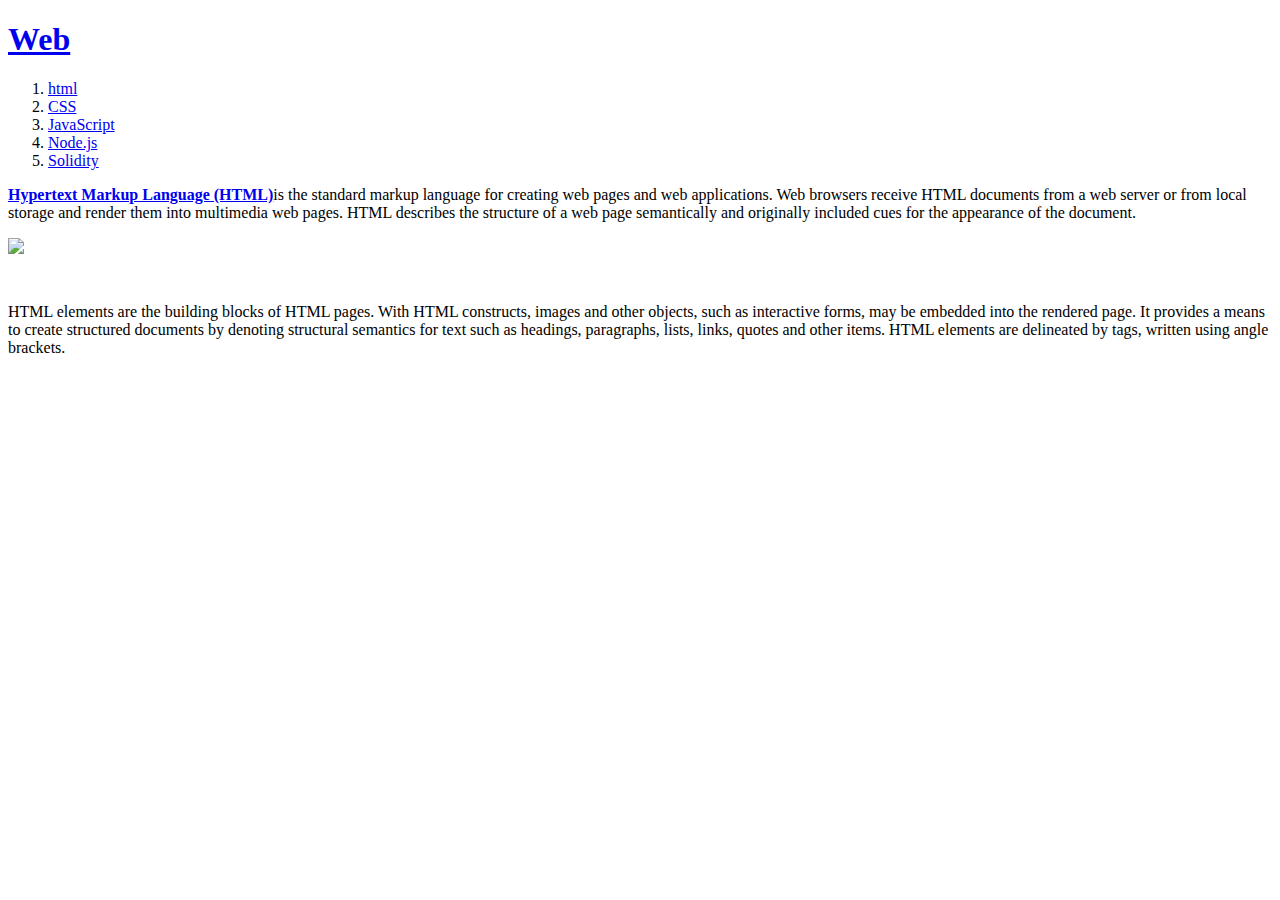
==== index.html @ 4a5eefd0 "basic html" ====
<!DOCTYPE html>
<html lang="kr" dir="ltr">
  <head>
    <meta charset="utf-8">
    <title> Web - html </title>
  </head>
  <body>
    <h1><a href="index.html">Web</a></h1>
    <ol>
      <li><a href=1.html> html </a></li>
      <li><a href=2.html> CSS </a></li>
      <li><a href=3.html> JavaScript </a></li>
      <li><a href=4.html> Node.js </a></li>
      <li><a href=5.html> Solidity </a></li>
    </ol>

    <p><a href="www.w3.org/TR/html52/" target="_blank" title="HTML5 specification"><strong> Hypertext Markup <U>Language</U> (HTML)</strong></a>is the standard markup language for creating web pages and web applications. Web browsers receive HTML documents from a web server or from local storage and render them into multimedia web pages. HTML describes the structure of a web page semantically and originally included cues for the appearance of the document.
    </p>
    <img src="coding.jpg" width="100%">
    <p style="margin-top:45px">
    HTML elements are the building blocks of HTML pages. With HTML constructs, images and other objects, such as interactive forms, may be embedded into the rendered page. It provides a means to create structured documents by denoting structural semantics for text such as headings, paragraphs, lists, links, quotes and other items. HTML elements are delineated by tags, written using angle brackets.
  </body>
</html>
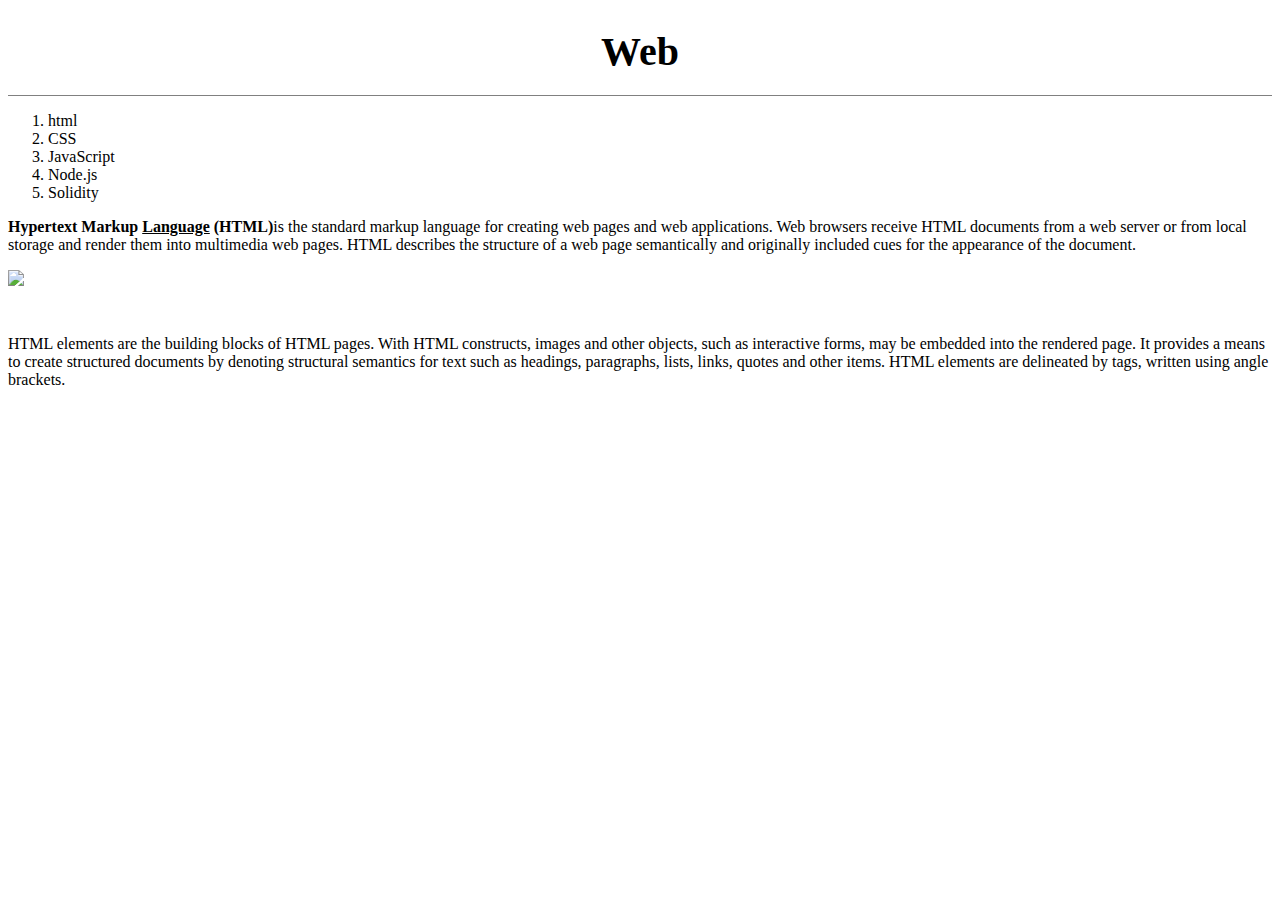
==== commit 09bb883b: "기본 디자인 변경" ====
--- a/index.html
+++ b/index.html
@@ -2,7 +2,20 @@
 <html lang="kr" dir="ltr">
   <head>
     <meta charset="utf-8">
-    <title> Web - html </title>
+    <title>Web - index </title>
+    <style>
+    a {
+      color:black;
+      text-decoration: none;
+    }
+    h1 {
+      font-size: 40px;
+      text-align: center;
+      border-bottom:1px solid gray;
+      margin:0;
+      padding:20px;
+    }
+    </style>
   </head>
   <body>
     <h1><a href="index.html">Web</a></h1>
